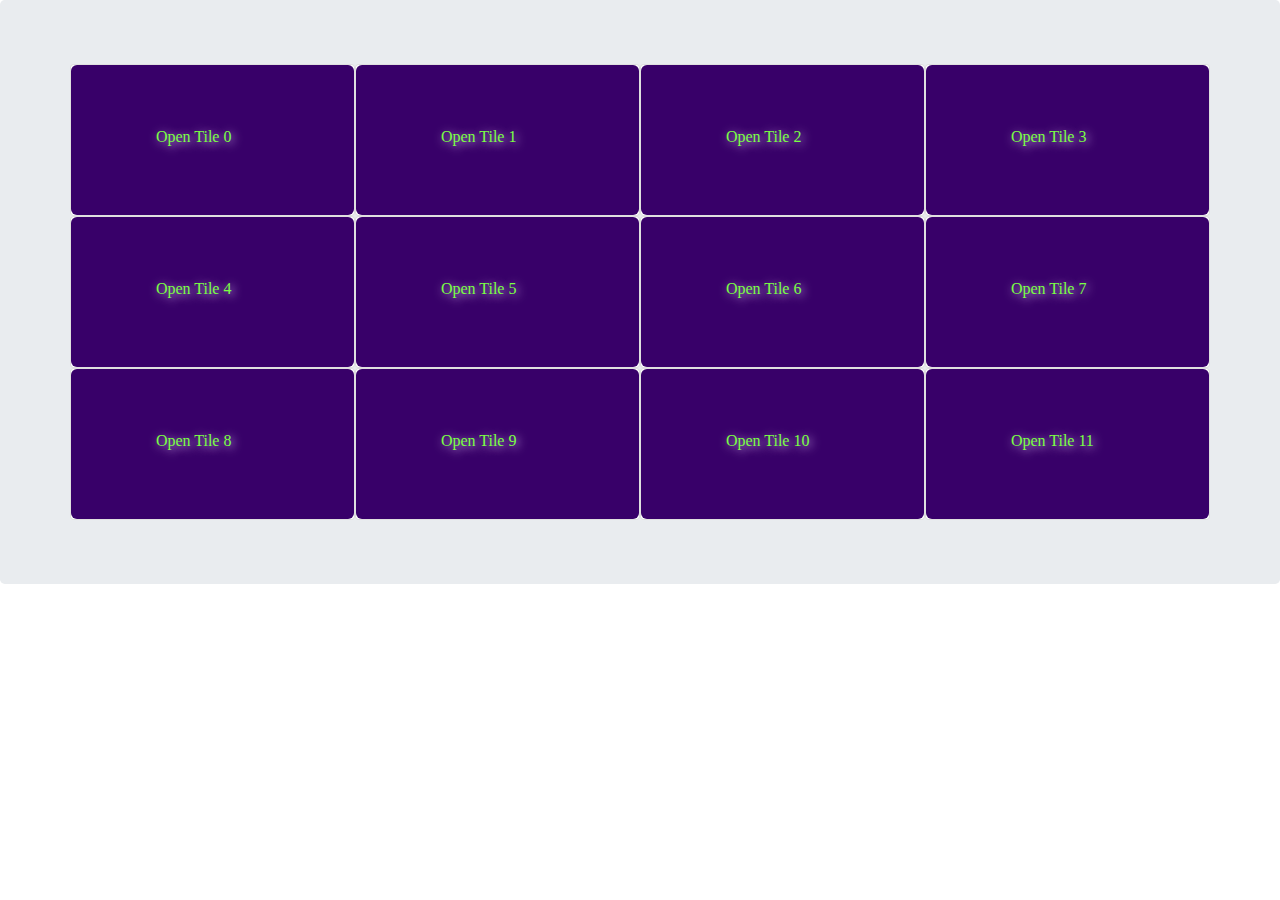
==== memory-game/Harish/index.html @ 57070acd "initial commit for game - UI" ====
<!DOCTYPE html>
<html>
    <head>
        <title>Memory Game Assignment - Team D</title>
        <link rel="stylesheet" href="https://maxcdn.bootstrapcdn.com/bootstrap/4.0.0/css/bootstrap.min.css" integrity="sha384-Gn5384xqQ1aoWXA+058RXPxPg6fy4IWvTNh0E263XmFcJlSAwiGgFAW/dAiS6JXm" crossorigin="anonymous">
        <script defer src="memory-game.js"></script>
        <style>
          body {
                -webkit-user-select: none; /* Safari */
                -ms-user-select: none; /* IE 10+ and Edge */
                user-select: none; /* Standard syntax */
          }         
          .card {
            width: 25%;
            height: 100%;
            transform-style: preserve-3d;
            transition: all 1s ease-in-out;
            }
            .card:hover {
            transform: rotateY(180deg);
            }
            .card .side {
            backface-visibility: hidden;
            border-radius: 6px;
            height: 100%;
            overflow: hidden;
            width: 100%;
            }
            .card .front {
                position: absolute;
                top: 0;
                left: 0;
                width: 100%;
                height: 100%;
                background: #380069;
                color: #7aff44;
                /* text-transform: uppercase; */
                text-shadow: 2px 2px 10px #e6c8ff;
                font-family: cursive, ui-serif, serif;
            }
            .card .back {
            background: #eaeaed;
            color: #0087cc;
            line-height: 150px;
            text-align: center;
            transform: rotateY(180deg);
            }
            .tileInfo {
                position: absolute;
                top: 40%;
                left: 30%;
                /* width: 100%;
                height: 100%;
                background: #380069;
                color: #7aff44;
                text-transform: uppercase;
                text-shadow: 2px 2px 10px #e6c8ff; */
            }
        </style>
    </head>
    <body>
        <section class="jumbotron text-center">  
            <div class="container">
                <div class="row" id="container">
                    
                </div>                
            </div>       
        </section>
    </body>
</html>
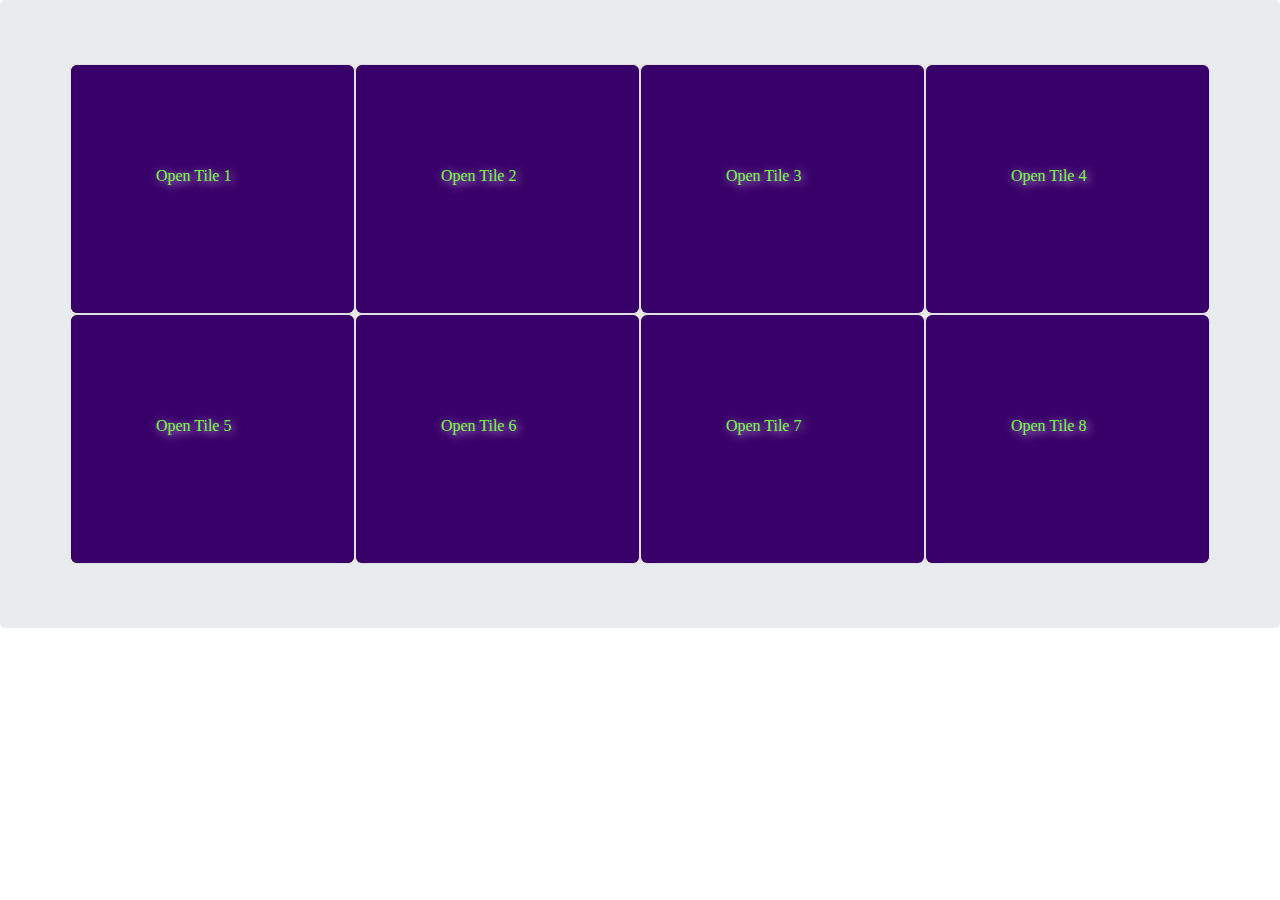
==== commit 2a48d35a: "Working basic game" ====
--- a/memory-game/Harish/index.html
+++ b/memory-game/Harish/index.html
@@ -10,14 +10,14 @@
                 -ms-user-select: none; /* IE 10+ and Edge */
                 user-select: none; /* Standard syntax */
           }         
-          .card {
+            .card {
             width: 25%;
-            height: 100%;
             transform-style: preserve-3d;
             transition: all 1s ease-in-out;
+            height: 250px;
             }
-            .card:hover {
-            transform: rotateY(180deg);
+            .card.show {
+             transform: rotateY(180deg);
             }
             .card .side {
             backface-visibility: hidden;
@@ -43,18 +43,23 @@
             color: #0087cc;
             line-height: 150px;
             text-align: center;
-            transform: rotateY(180deg);
+            /* transform: rotateY(180deg); */
+            }
+            .card.show .back {
+                backface-visibility: visible;
+                transform: rotateY(0deg);
+                position: relative;
+                z-index: 3;
+            }
+            .card.show .back > img {
+               object-fit: cover;
+                width: 100%;
+                height: 100%;
             }
             .tileInfo {
                 position: absolute;
                 top: 40%;
                 left: 30%;
-                /* width: 100%;
-                height: 100%;
-                background: #380069;
-                color: #7aff44;
-                text-transform: uppercase;
-                text-shadow: 2px 2px 10px #e6c8ff; */
             }
         </style>
     </head>
